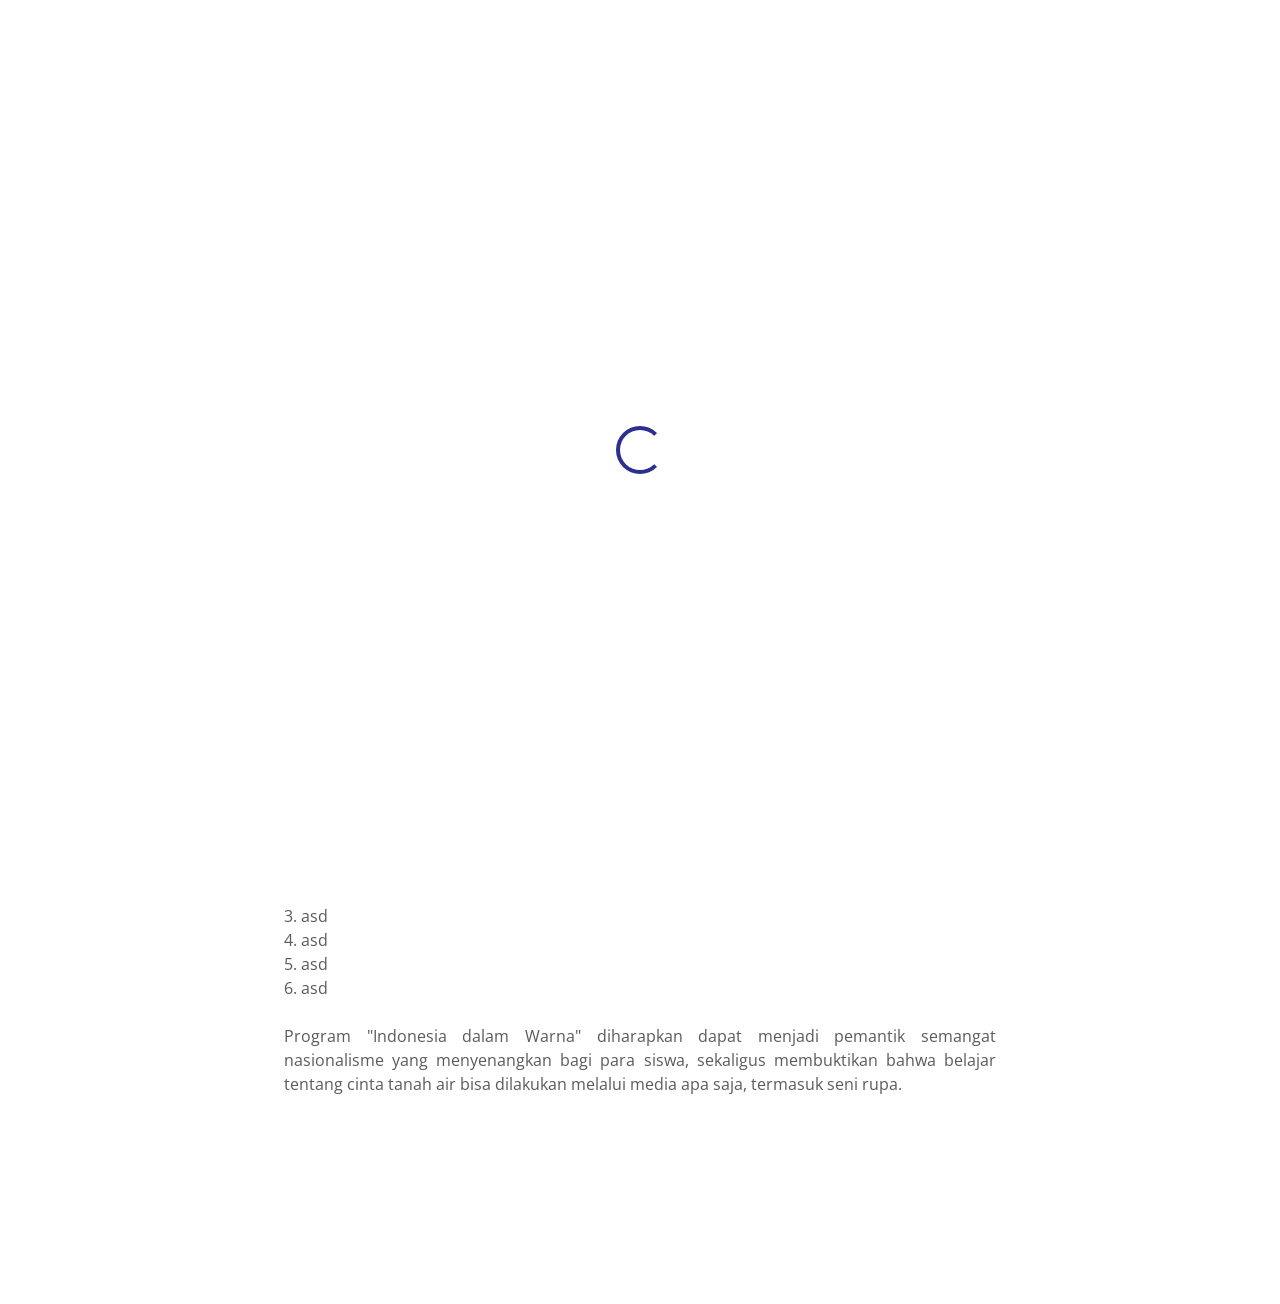
==== pressrelease/index.html @ 1cc3f56c "first commit" ====
<!DOCTYPE html>
<html lang="en">

<head>
    <meta charset="utf-8">
    <title>PKM - Kelompok 2</title>
    <meta content="width=device-width, initial-scale=1.0" name="viewport">
    <meta content="" name="keywords">
    <meta content="" name="description">

    <!-- Favicon -->
    <link href="../img/yeji/profile.png" rel="icon">

    <!-- Google Web Fonts -->
    <link rel="preconnect" href="https://fonts.googleapis.com">
    <link rel="preconnect" href="https://fonts.gstatic.com" crossorigin>
    <link href="https://fonts.googleapis.com/css2?family=Open+Sans:wght@400;500;600;700;800&display=swap"
        rel="stylesheet">

    <!-- Icon Font Stylesheet -->
    <link href="https://cdnjs.cloudflare.com/ajax/libs/font-awesome/5.10.0/css/all.min.css" rel="stylesheet">
    <link href="https://cdn.jsdelivr.net/npm/bootstrap-icons@1.4.1/font/bootstrap-icons.css" rel="stylesheet">

    <!-- Libraries Stylesheet -->
    <link href="../lib/animate/animate.min.css" rel="stylesheet">
    <link href="../lib/lightbox/css/lightbox.min.css" rel="stylesheet">
    <link href="../lib/owlcarousel/assets/owl.carousel.min.css" rel="stylesheet">

    <!-- Customized Bootstrap Stylesheet -->
    <link href="../css/bootstrap.min.css" rel="stylesheet">

    <!-- Template Stylesheet -->
    <link href="../css/style.css" rel="stylesheet">
</head>

<body data-bs-spy="scroll" data-bs-target=".navbar" data-bs-offset="51">
    <!-- Spinner Start -->
    <div id="spinner"
        class="show bg-white position-fixed translate-middle w-100 vh-100 top-50 start-50 d-flex align-items-center justify-content-center">
        <div class="spinner-border text-primary" style="width: 3rem; height: 3rem;" role="status">
            <span class="sr-only">Loading...</span>
        </div>
    </div>
    <!-- Spinner End -->


    <!-- Navbar Start -->
    <nav class="navbar navbar-expand-lg bg-white navbar-light fixed-top shadow py-lg-0 px-4 px-lg-5 wow fadeIn"
        data-wow-delay="0.1s">
        <a href="./" class="navbar-brand d-block d-lg-none">
            <h1 class="text-primary fw-bold m-0">Press-release PKM</h1>
        </a>
    </nav>
    <!-- Navbar End -->


    <!-- Home Start -->
    <div class="container-lg py-6 text-center" id="home">
        <div class="container-fluid text-center">
            <div class="row justify-content-center g-5">
                <div class="col-lg-8 wow fadeInUp text-center align-items-center" data-wow-delay="0.1s">
                    <div class="d-flex align-items-center text-center mb-5">
                        <i class="fa fa-long-arrow-alt-left text-black-50"></i>
                        <a href="../">
                            <h6 class="lh-base mb-0 text-black-50" style="margin-left: 3px;">Kembali ke Dokumentasi</h6>
                        </a>
                    </div>
                    <h3 class="text-start">Edukasi Karakter Melalui Seni - Mengintip Persiapan Program 'Indonesia dalam
                        Warna' untuk Generasi Muda</h3>
                    <div class="testimonial-item text-center">
                        <div class="position-relative mb-5 text-start">
                            <img class="img-fluid rounded-circle border border-primary p-1"
                                src="../img/yeji/ltzy.yejis-24-12-2024-0001.webp" alt=""
                                style="width: 40px; height: 40px; margin-right: 5px;">
                            <span style="font-size: 14px;">diunggah oleh <b>Tim Pelaksana PKM</b></span>
                            <span style="font-size: 14px; font-style: italic;">(pada April, 2026)</span>
                        </div>
                    </div>
                    <br />
                    <img src="../img/press_release/Banner_press.jpg" class="text-center img-fluid rounded"
                        alt="Banner Kegiatan PKM" width="1100">
                    <hr><br />
                    <p
                        style="text-align: justify; text-justify: inter-word; justify-content: center; align-items: center;">
                        Depok, 30 April 2026 - Sebuah inisiatif baru untuk menumbuhkan rasa cinta tanah air pada
                        generasi muda segera hadir melalui program bertajuk "Indonesia dalam Warna: Belajar Cinta Tanah
                        Air melalui Aktivitas Kreatif". Kegiatan ini dijadwalkan akan berlangsung pada 7 Mei 2026 dengan
                        menyasar siswa-siswi sekolah dasar sebagai peserta utama.
                        Berangkat dari keinginan untuk memperkenalkan nilai-nilai kebangsaan dengan cara yang tidak
                        kaku, program ini akan menggabungkan sesi pemaparan materi yang interaktif dengan praktik
                        langsung berupa aktivitas menggambar. Melalui metode ini, anak-anak diajak untuk tidak hanya
                        mendengar, tetapi juga memvisualisasikan kebanggaan mereka terhadap Indonesia.</br></br>
                        Ketua Pelaksana, Muhamad Khadaffy, menjelaskan bahwa pemilihan aktivitas menggambar menjadi inti
                        dari kegiatan ini. "Kami ingin memberikan ruang bagi anak-anak untuk mengekspresikan makna
                        nasionalisme melalui perspektif mereka sendiri. Warna-warni yang mereka goreskan nantinya
                        diharapkan menjadi simbol keberagaman dan rasa memiliki terhadap bangsa," ujarnya.</br>
                        Kegiatan ini akan dipandu oleh tim panitia yang terdiri dari 6 orang mahasiswa dengan peran
                        masing-masing:</br>
                        1. Muhamad Khadaffy</br>
                        2. asd</br>
                        3. asd</br>
                        4. asd</br>
                        5. asd</br>
                        6. asd</br></br>
                        Program "Indonesia dalam Warna" diharapkan dapat menjadi pemantik semangat nasionalisme yang
                        menyenangkan bagi para siswa, sekaligus membuktikan bahwa belajar tentang cinta tanah air bisa
                        dilakukan melalui media apa saja, termasuk seni rupa.
                    </p>
                    <!-- <a class="btn btn-primary py-3 px-5 mt-3" href="">Read More</a> -->
                </div>
            </div>
        </div>
    </div>
    <!-- Home End -->

    <!-- Back to Top -->
    <a href="#" class="btn btn-lg btn-primary btn-lg-square back-to-top"><i class="bi bi-arrow-up"></i></a>


    <!-- JavaScript Libraries -->
    <script src="https://code.jquery.com/jquery-3.4.1.min.js"></script>
    <script src="https://cdn.jsdelivr.net/npm/bootstrap@5.0.0/dist/js/bootstrap.bundle.min.js"></script>
    <script src="../lib/wow/wow.min.js"></script>
    <script src="../lib/easing/easing.min.js"></script>
    <script src="../lib/waypoints/waypoints.min.js"></script>
    <script src="../lib/typed/typed.min.js"></script>
    <script src="../lib/counterup/counterup.min.js"></script>
    <script src="../lib/owlcarousel/owl.carousel.min.js"></script>
    <script src="../lib/isotope/isotope.pkgd.min.js"></script>
    <script src="../lib/lightbox/js/lightbox.min.js"></script>

    <!-- Template Javascript -->
    <script src="../js/main.js"></script>
</body>

</html>
---- css/style.css ----
/********** Template CSS **********/
:root {
    --primary: #BD1E1E;
    --secondary: #FFC448;
    --light: #FAFAFB;
    --dark: #12141D;
}

.back-to-top {
    position: fixed;
    display: none;
    right: 45px;
    bottom: 45px;
    z-index: 99;
}

.my-6 {
    margin-top: 6rem;
    margin-bottom: 6rem;
}

.py-6 {
    padding-top: 6rem;
    padding-bottom: 6rem;
}


/*** Spinner ***/
#spinner {
    opacity: 0;
    visibility: hidden;
    transition: opacity .5s ease-out, visibility 0s linear .5s;
    z-index: 99999;
}

#spinner.show {
    transition: opacity .5s ease-out, visibility 0s linear 0s;
    visibility: visible;
    opacity: 1;
}


/*** Button ***/
.btn {
    font-weight: 500;
    transition: .5s;
}

.btn.btn-primary,
.btn.btn-secondary {
    color: #FFFFFF;
}

.btn-square {
    width: 38px;
    height: 38px;
}

.btn-sm-square {
    width: 32px;
    height: 32px;
}

.btn-lg-square {
    width: 48px;
    height: 48px;
}

.btn-square,
.btn-sm-square,
.btn-lg-square {
    padding: 0;
    display: flex;
    align-items: center;
    justify-content: center;
    font-weight: normal;
}

.btn-pressre {
    border: 2px solid #BD1E1E;
    border-radius: 8px;
    -webkit-border-radius: 8px;
    -moz-border-radius: 8px;
    -ms-border-radius: 8px;
    -o-border-radius: 8px;
    background-color: #BD1E1E;
    color: #fff;
}

.btn-pressre:hover {
    border: 2px solid #BD1E1E;
    border-radius: 8px;
    background-color: #BD1E1E;
    color: #fff;
    opacity: 0.6;
}

/*** Navbar ***/
.navbar.fixed-top {
    display: none;
    transition: .5s;
}

.navbar .navbar-nav .nav-link {
    padding: 20px 15px;
    color: var(--dark);
    font-size: 18px;
    font-weight: 600;
    outline: none;
}

.navbar .navbar-nav .nav-link:hover,
.navbar .navbar-nav .nav-link.active {
    color: var(--primary);
}

@media (max-width: 991.98px) {
    .navbar .navbar-nav .nav-link {
        padding: 10px 0;
    }
}


/*** Header ***/
#home {
    margin-bottom: 6rem;
}

.typed-cursor {
    font-size: 30px;
    color: var(--dark);
}

.btn-play {
    position: relative;
    display: block;
    box-sizing: content-box;
    width: 16px;
    height: 26px;
    border-radius: 100%;
    border: none;
    outline: none !important;
    padding: 18px 20px 20px 28px;
    background: var(--primary);
}

.btn-play:before {
    content: "";
    position: absolute;
    z-index: 0;
    left: 50%;
    top: 50%;
    transform: translateX(-50%) translateY(-50%);
    display: block;
    width: 60px;
    height: 60px;
    background: var(--primary);
    border-radius: 100%;
    animation: pulse-border 1500ms ease-out infinite;
}

.btn-play:after {
    content: "";
    position: absolute;
    z-index: 1;
    left: 50%;
    top: 50%;
    transform: translateX(-50%) translateY(-50%);
    display: block;
    width: 60px;
    height: 60px;
    background: #FFFFFF;
    border-radius: 100%;
    transition: all 200ms;
}

.btn-play span {
    display: block;
    position: relative;
    z-index: 3;
    width: 0;
    height: 0;
    left: -1px;
    border-left: 16px solid var(--primary);
    border-top: 11px solid transparent;
    border-bottom: 11px solid transparent;
}

@keyframes pulse-border {
    0% {
        transform: translateX(-50%) translateY(-50%) translateZ(0) scale(1);
        opacity: 1;
    }

    100% {
        transform: translateX(-50%) translateY(-50%) translateZ(0) scale(2);
        opacity: 0;
    }
}

.modal-video .modal-dialog {
    position: relative;
    max-width: 800px;
    margin: 60px auto 0 auto;
}

.modal-video .modal-body {
    position: relative;
    padding: 0px;
}

.modal-video .close {
    position: absolute;
    width: 30px;
    height: 30px;
    right: 0px;
    top: -30px;
    z-index: 999;
    font-size: 30px;
    font-weight: normal;
    color: #FFFFFF;
    background: #000000;
    opacity: 1;
}


/*** About ***/
#about .years .display-1 {
    font-size: 10rem;
    line-height: 9rem;
}

#about .years h5 {
    letter-spacing: 30px;
    margin-right: -30px;
}


/*** Skills ***/
#skill .progress {
    height: 5px;
    border-radius: 5px;
}

#skill .progress .progress-bar {
    width: 0px;
    border-radius: 5px;
    transition: 3s;
}

#skill .nav-pills .nav-link {
    color: var(--dark);
}

#skill .nav-pills .nav-link.active {
    color: #FFFFFF;
}

#skill .tab-content hr {
    width: 30px;
}


/*** Service ***/
.service-item .bg-icon {
    width: 100px;
    height: 100px;
    display: flex;
    align-items: center;
    justify-content: center;
    /* background: url(../img/bg-icon.png) center center no-repeat; */
    background-size: cover;
}


/*** Project Portfolio ***/
#portfolio-flters li {
    display: inline-block;
    font-weight: 500;
    color: var(--dark);
    cursor: pointer;
    transition: .5s;
    border-bottom: 2px solid transparent;
}

#portfolio-flters li:hover,
#portfolio-flters li.active {
    color: var(--primary);
    border-color: var(--primary);
}

.portfolio-img {
    position: relative;
}

.portfolio-btn {
    position: absolute;
    width: 100%;
    height: 100%;
    top: 0;
    left: 0;
    /* background: rgba(98, 68, 197, .9); */
    background: #F09C9C;
    display: flex;
    align-items: flex-end;
    justify-content: flex-start;
    padding: 30px;
    padding-bottom: 100px !important;
    opacity: 0;
    transition: .5s;
}

.portfolio-item:hover .portfolio-btn {
    opacity: 1;
    padding-bottom: 30px !important;
}


/*** Team ***/
.team-item img {
    transition: .5s;
}

.team-item:hover img {
    opacity: .7;
}

.team-item .team-text {
    position: absolute;
    left: 0;
    right: 60px;
    bottom: 30px;
    display: flex;
    align-items: center;
    justify-content: space-between;
    opacity: 0;
    transition: .5s;
}

.team-item:hover .team-text {
    right: 30px;
    opacity: 1;
}

.team-item .team-text div {
    transition: .5s;
}

.team-item:hover .team-text div {
    margin-left: 30px;
}


/*** Testimonial ***/
.testimonial-left,
.testimonial-right {
    position: relative;
}

.testimonial-left img,
.testimonial-right img {
    position: absolute;
    padding: 5px;
    border: 1px solid var(--secondary);
    border-radius: 70px;
}

.testimonial-left img:nth-child(1),
.testimonial-right img:nth-child(3) {
    width: 70px;
    height: 70px;
    top: 10%;
    left: 50%;
    transform: translateX(-50%);
}

.testimonial-left img:nth-child(2),
.testimonial-right img:nth-child(2) {
    width: 60px;
    height: 60px;
    top: 50%;
    left: 10%;
    transform: translateY(-50%);
}

.testimonial-left img:nth-child(3),
.testimonial-right img:nth-child(1) {
    width: 50px;
    height: 50px;
    bottom: 10%;
    right: 10%;
}

.testimonial-carousel .owl-item img {
    width: 120px;
    height: 120px;
}

.testimonial-carousel .testimonial-icon {
    position: absolute;
    width: 40px;
    height: 40px;
    left: 50%;
    bottom: -15px;
    transform: translateX(-50%);
    display: flex;
    align-items: center;
    justify-content: center;
    background: #FFFFFF;
    border: 1px solid var(--secondary);
    border-radius: 60px;
}

.testimonial-carousel .owl-dots {
    height: 40px;
    margin-top: 25px;
    display: flex;
    align-items: center;
    justify-content: center;
}

.testimonial-carousel .owl-dot {
    position: relative;
    display: inline-block;
    margin: 0 5px;
    width: 30px;
    height: 30px;
    background: #FFFFFF;
    border: 2px solid var(--secondary);
    border-radius: 30px;
    transition: .5s;
}

.testimonial-carousel .owl-dot::after {
    position: absolute;
    content: "";
    width: 16px;
    height: 16px;
    top: 5px;
    left: 5px;
    border-radius: 16px;
    background: var(--secondary);
    transition: .5s;
}

.testimonial-carousel .owl-dot.active::after {
    background: var(--primary);
}
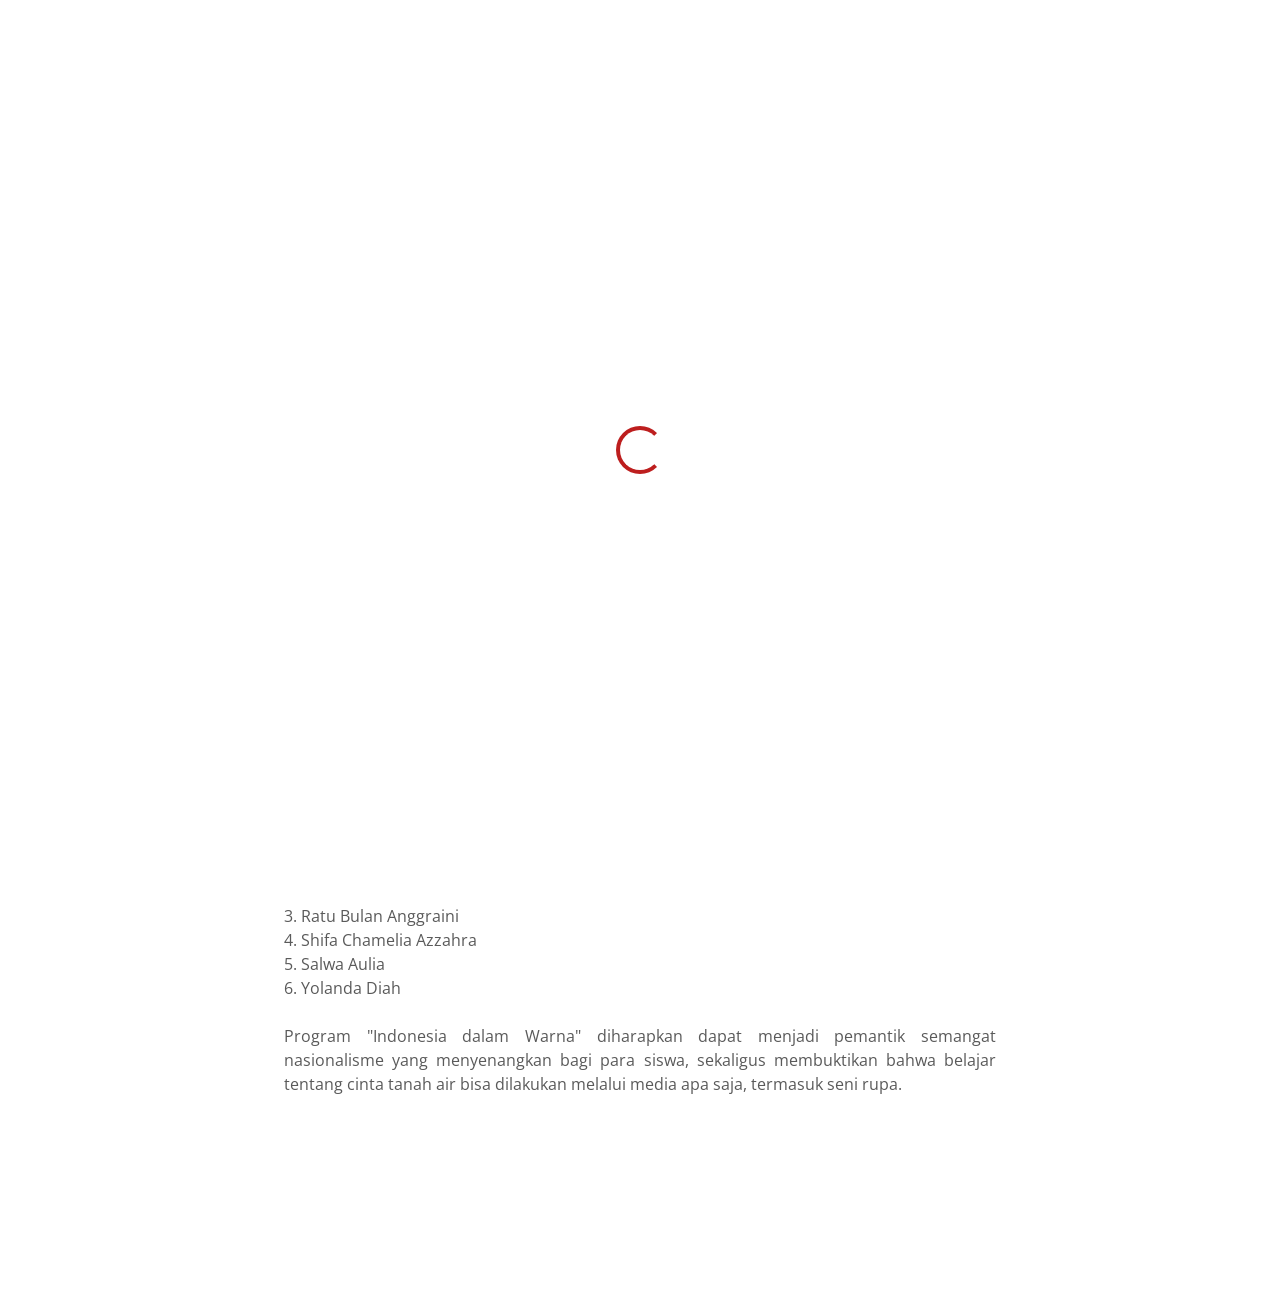
==== commit ac047946: "upd pressrelease" ====
--- a/pressrelease/index.html
+++ b/pressrelease/index.html
@@ -97,11 +97,11 @@
                         Kegiatan ini akan dipandu oleh tim panitia yang terdiri dari 6 orang mahasiswa dengan peran
                         masing-masing:</br>
                         1. Muhamad Khadaffy</br>
-                        2. asd</br>
-                        3. asd</br>
-                        4. asd</br>
-                        5. asd</br>
-                        6. asd</br></br>
+                        2. Dhini Maheswari</br>
+                        3. Ratu Bulan Anggraini</br>
+                        4. Shifa Chamelia Azzahra</br>
+                        5. Salwa Aulia</br>
+                        6. Yolanda Diah</br></br>
                         Program "Indonesia dalam Warna" diharapkan dapat menjadi pemantik semangat nasionalisme yang
                         menyenangkan bagi para siswa, sekaligus membuktikan bahwa belajar tentang cinta tanah air bisa
                         dilakukan melalui media apa saja, termasuk seni rupa.
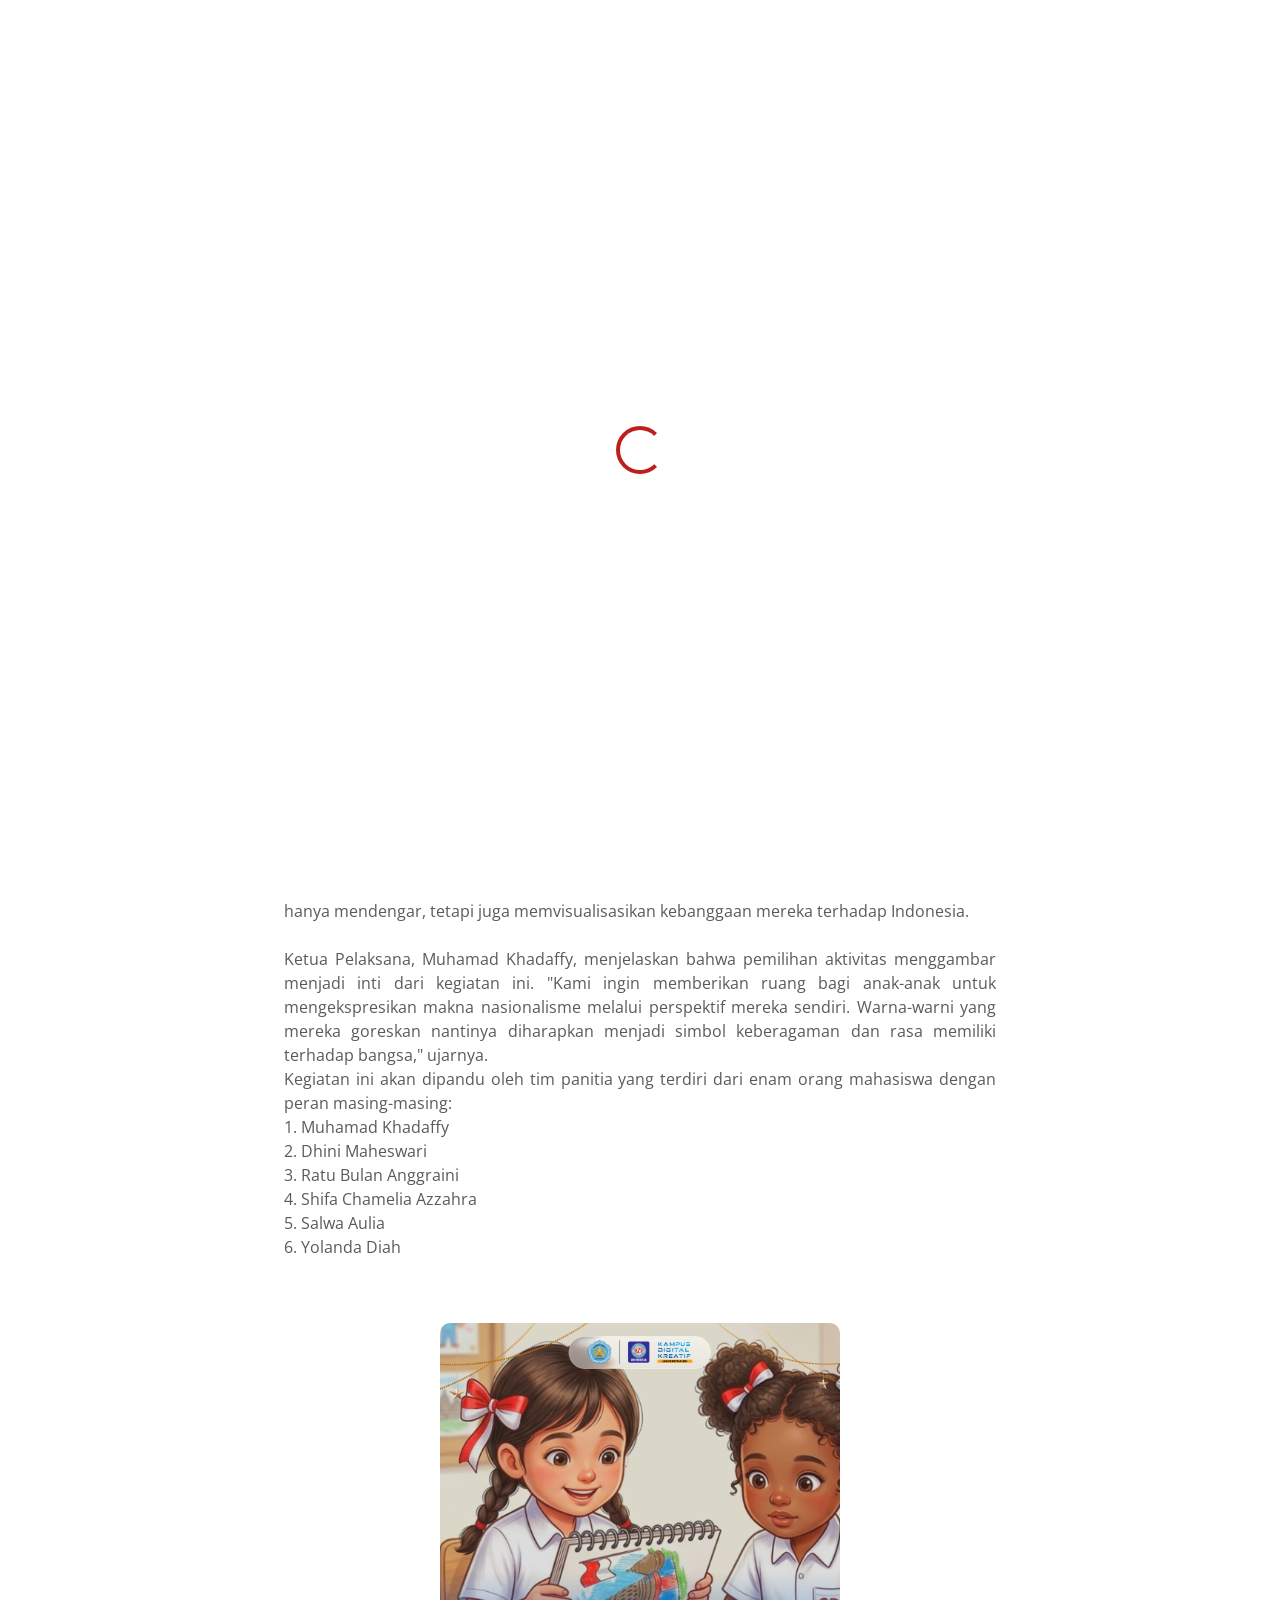
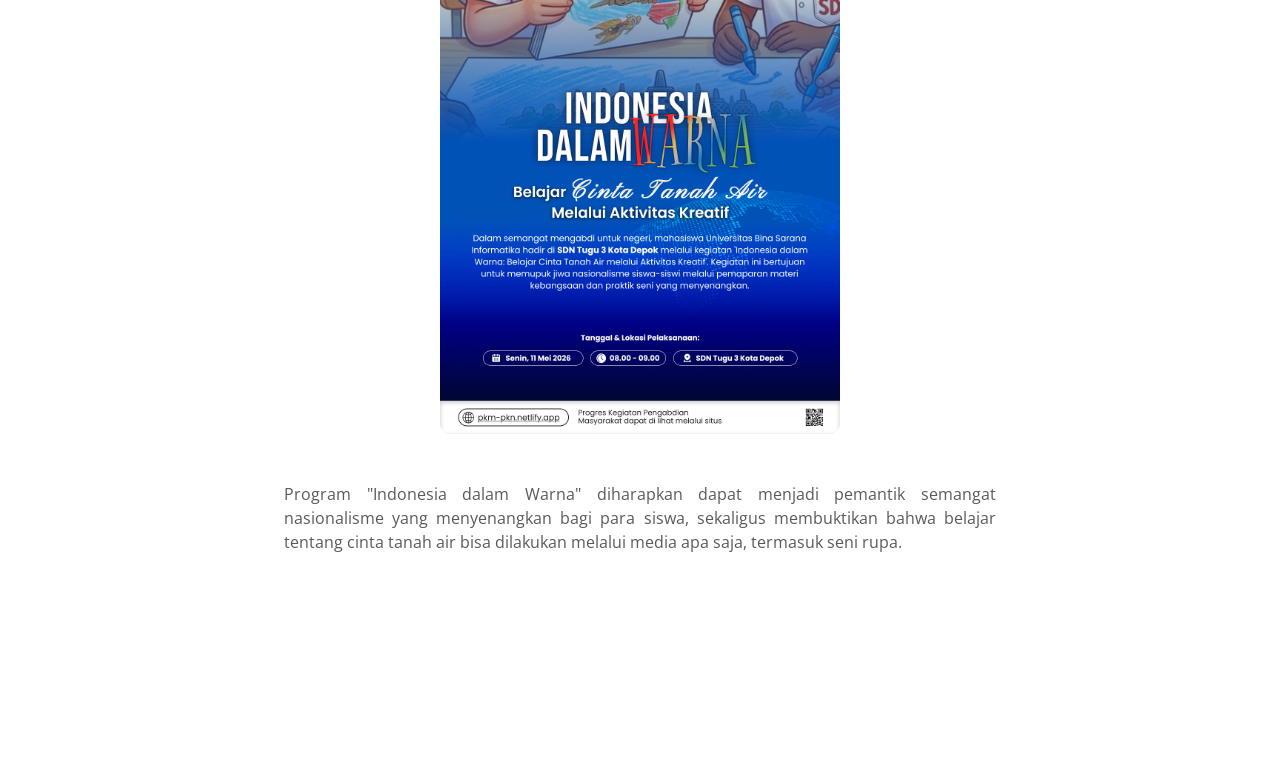
==== commit 562ba4df: "upd major 2" ====
--- a/pressrelease/index.html
+++ b/pressrelease/index.html
@@ -73,18 +73,19 @@
                                 src="../img/yeji/ltzy.yejis-24-12-2024-0001.webp" alt=""
                                 style="width: 40px; height: 40px; margin-right: 5px;">
                             <span style="font-size: 14px;">diunggah oleh <b>Tim Pelaksana PKM</b></span>
-                            <span style="font-size: 14px; font-style: italic;">(pada April, 2026)</span>
+                            <span style="font-size: 14px; font-style: italic;">(pada Mei, 2026)</span>
                         </div>
                     </div>
                     <br />
-                    <img src="../img/press_release/Banner_press.jpg" class="text-center img-fluid rounded"
+                    <img src="../img/press_release/Banner.webp" class="text-center img-fluid rounded"
                         alt="Banner Kegiatan PKM" width="1100">
                     <hr><br />
                     <p
                         style="text-align: justify; text-justify: inter-word; justify-content: center; align-items: center;">
-                        Depok, 30 April 2026 - Sebuah inisiatif baru untuk menumbuhkan rasa cinta tanah air pada
+                        Depok, 5 Mei 2026 - Sebuah inisiatif baru untuk menumbuhkan rasa cinta tanah air pada
                         generasi muda segera hadir melalui program bertajuk "Indonesia dalam Warna: Belajar Cinta Tanah
-                        Air melalui Aktivitas Kreatif". Kegiatan ini dijadwalkan akan berlangsung pada 7 Mei 2026 dengan
+                        Air melalui Aktivitas Kreatif". Kegiatan ini dijadwalkan akan berlangsung pada 11 Mei 2026
+                        dengan
                         menyasar siswa-siswi sekolah dasar sebagai peserta utama.
                         Berangkat dari keinginan untuk memperkenalkan nilai-nilai kebangsaan dengan cara yang tidak
                         kaku, program ini akan menggabungkan sesi pemaparan materi yang interaktif dengan praktik
@@ -94,14 +95,19 @@
                         dari kegiatan ini. "Kami ingin memberikan ruang bagi anak-anak untuk mengekspresikan makna
                         nasionalisme melalui perspektif mereka sendiri. Warna-warni yang mereka goreskan nantinya
                         diharapkan menjadi simbol keberagaman dan rasa memiliki terhadap bangsa," ujarnya.</br>
-                        Kegiatan ini akan dipandu oleh tim panitia yang terdiri dari 6 orang mahasiswa dengan peran
+                        Kegiatan ini akan dipandu oleh tim panitia yang terdiri dari enam orang mahasiswa dengan peran
                         masing-masing:</br>
                         1. Muhamad Khadaffy</br>
                         2. Dhini Maheswari</br>
                         3. Ratu Bulan Anggraini</br>
                         4. Shifa Chamelia Azzahra</br>
                         5. Salwa Aulia</br>
-                        6. Yolanda Diah</br></br>
+                        6. Yolanda Diah</p></br></br>
+                    <center><img src="../img/press_release/Poster.jpg" class="text-center img-fluid rounded"
+                            alt="Banner Kegiatan PKM" width="400"></center>
+                    </br></br>
+                    <p
+                        style="text-align: justify; text-justify: inter-word; justify-content: center; align-items: center;">
                         Program "Indonesia dalam Warna" diharapkan dapat menjadi pemantik semangat nasionalisme yang
                         menyenangkan bagi para siswa, sekaligus membuktikan bahwa belajar tentang cinta tanah air bisa
                         dilakukan melalui media apa saja, termasuk seni rupa.
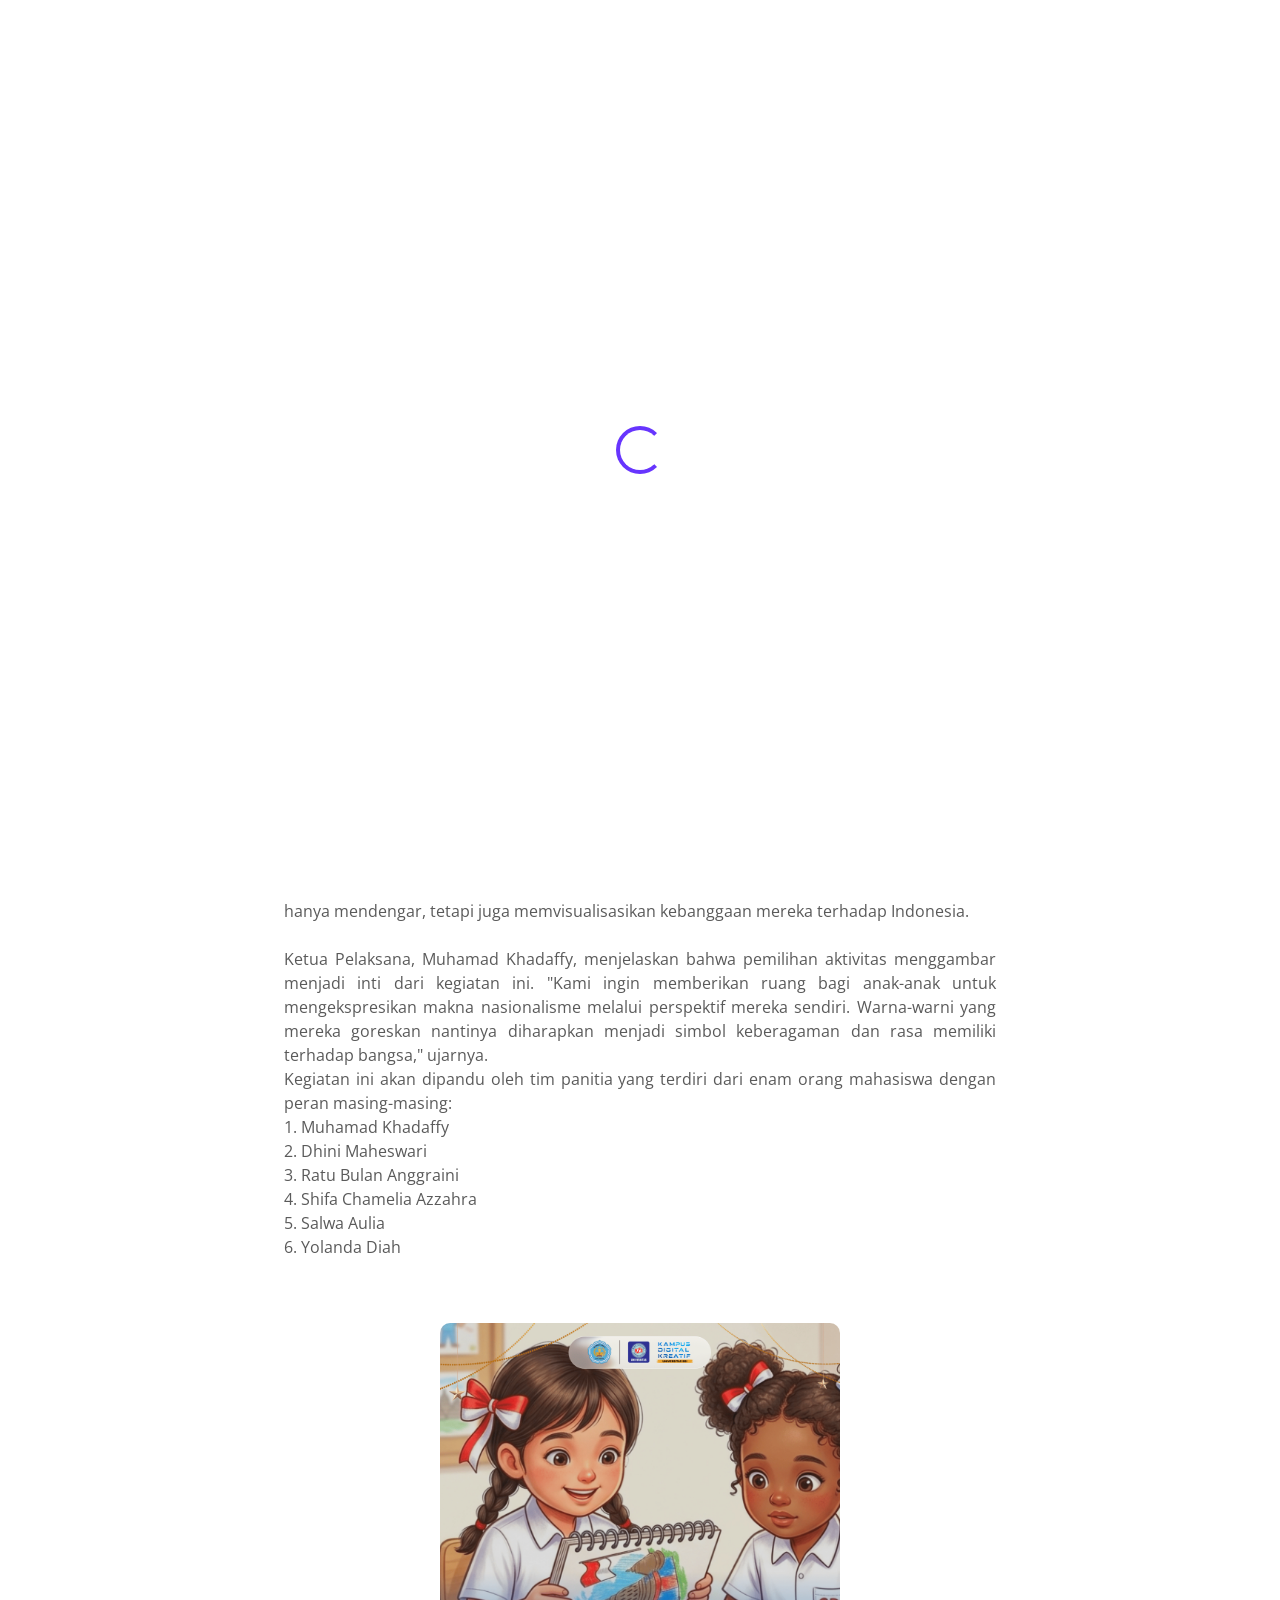
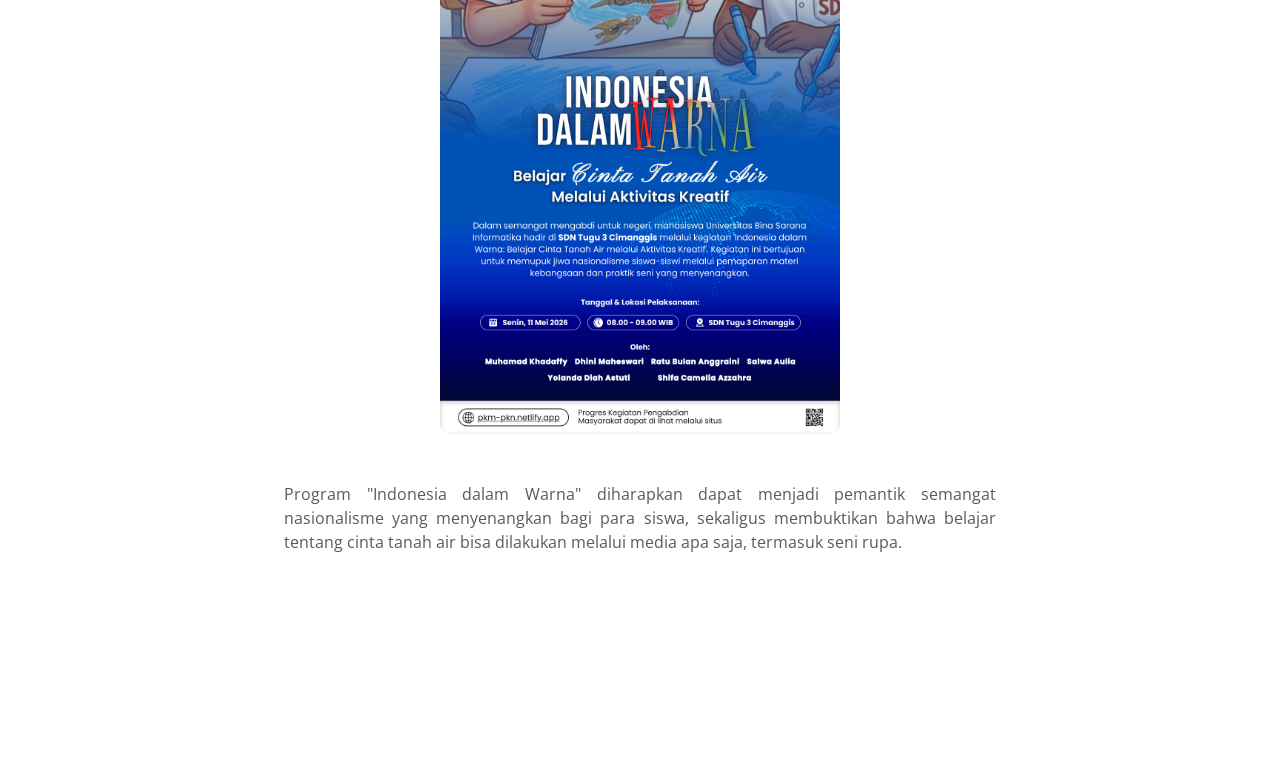
==== commit 047fae3d: "upd major 4" ====
--- a/pressrelease/index.html
+++ b/pressrelease/index.html
@@ -103,7 +103,7 @@
                         4. Shifa Chamelia Azzahra</br>
                         5. Salwa Aulia</br>
                         6. Yolanda Diah</p></br></br>
-                    <center><img src="../img/press_release/Poster.jpg" class="text-center img-fluid rounded"
+                    <center><img src="../img/press_release/Poster.png" class="text-center img-fluid rounded"
                             alt="Banner Kegiatan PKM" width="400"></center>
                     </br></br>
                     <p
--- a/css/style.css
+++ b/css/style.css
@@ -1,6 +1,6 @@
 /********** Template CSS **********/
 :root {
-    --primary: #BD1E1E;
+    --primary: #6735fe;
     --secondary: #FFC448;
     --light: #FAFAFB;
     --dark: #12141D;
@@ -77,20 +77,20 @@
 }
 
 .btn-pressre {
-    border: 2px solid #BD1E1E;
+    border: 2px solid #6735fe;
     border-radius: 8px;
     -webkit-border-radius: 8px;
     -moz-border-radius: 8px;
     -ms-border-radius: 8px;
     -o-border-radius: 8px;
-    background-color: #BD1E1E;
+    background-color: #6735fe;
     color: #fff;
 }
 
 .btn-pressre:hover {
-    border: 2px solid #BD1E1E;
+    border: 2px solid #6735fe;
     border-radius: 8px;
-    background-color: #BD1E1E;
+    background-color: #6735fe;
     color: #fff;
     opacity: 0.6;
 }
@@ -300,7 +300,7 @@
     top: 0;
     left: 0;
     /* background: rgba(98, 68, 197, .9); */
-    background: #F09C9C;
+    background: #4e369e;
     display: flex;
     align-items: flex-end;
     justify-content: flex-start;
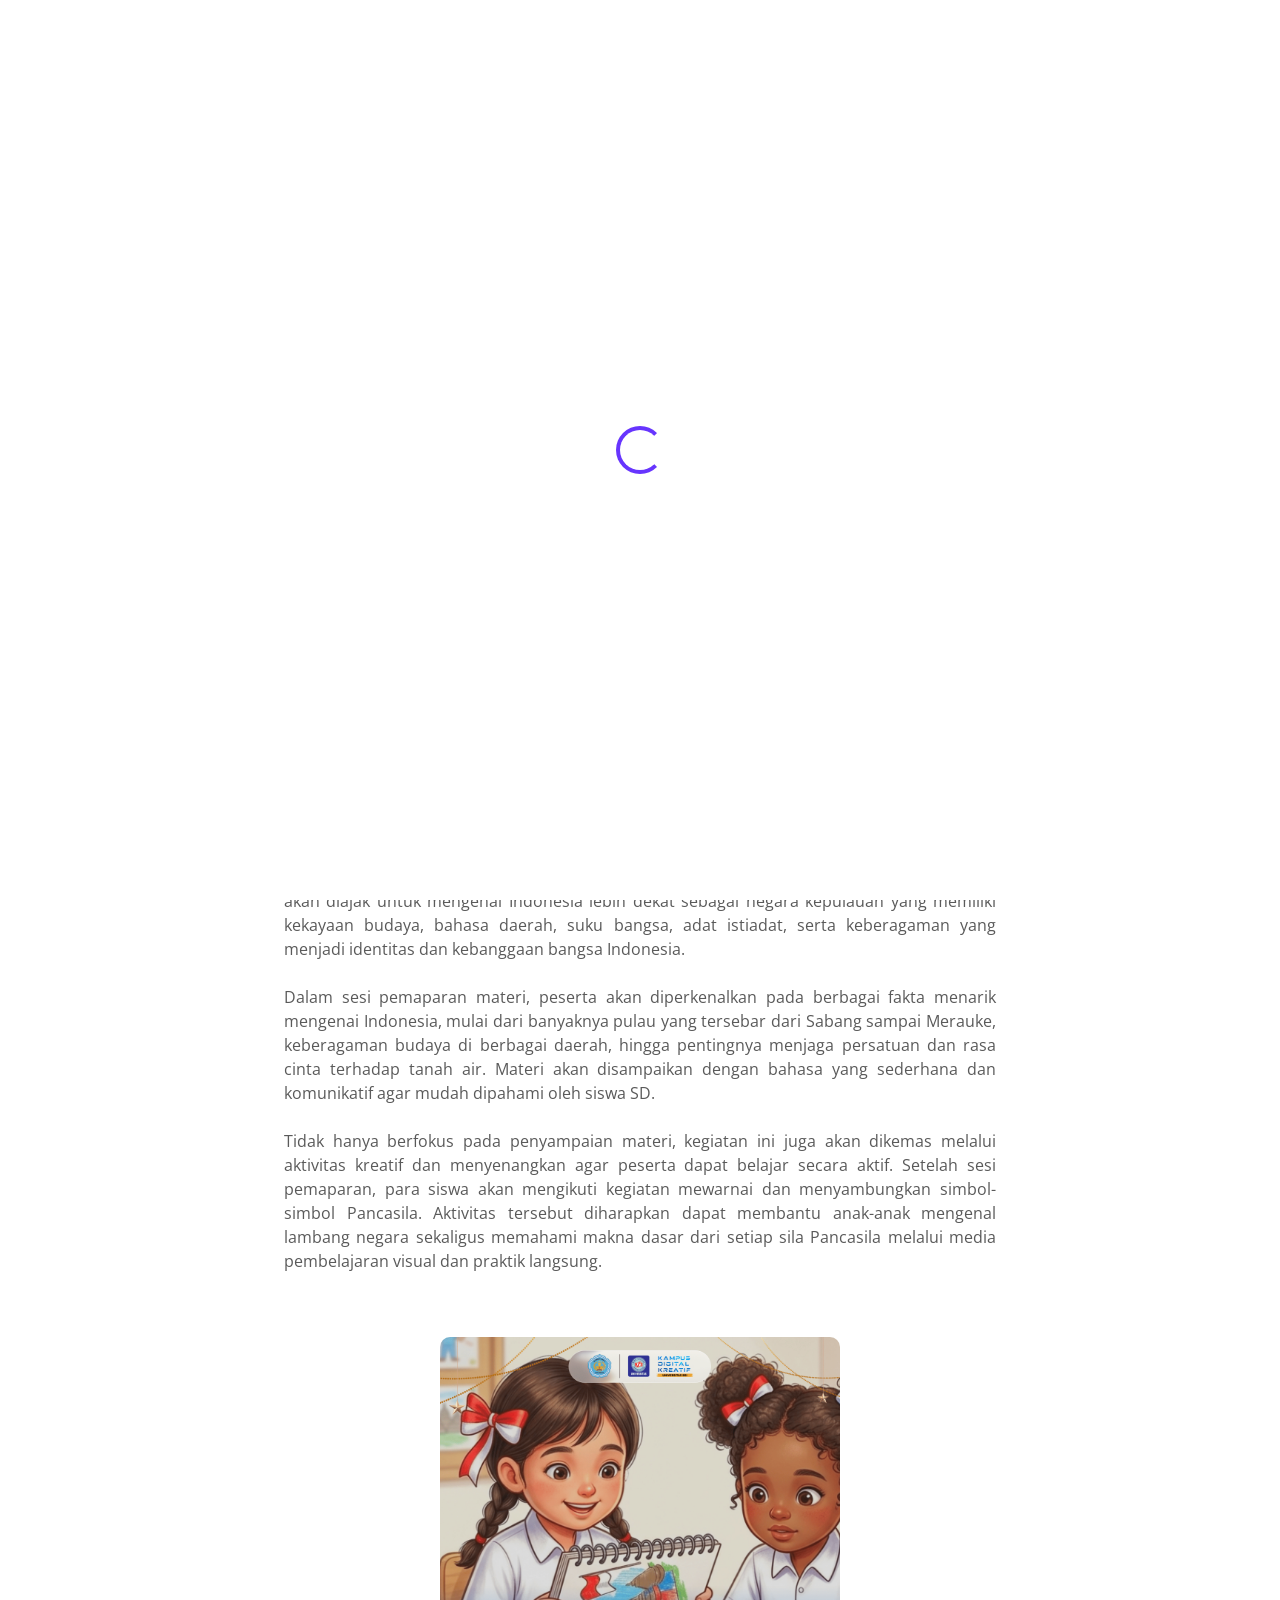
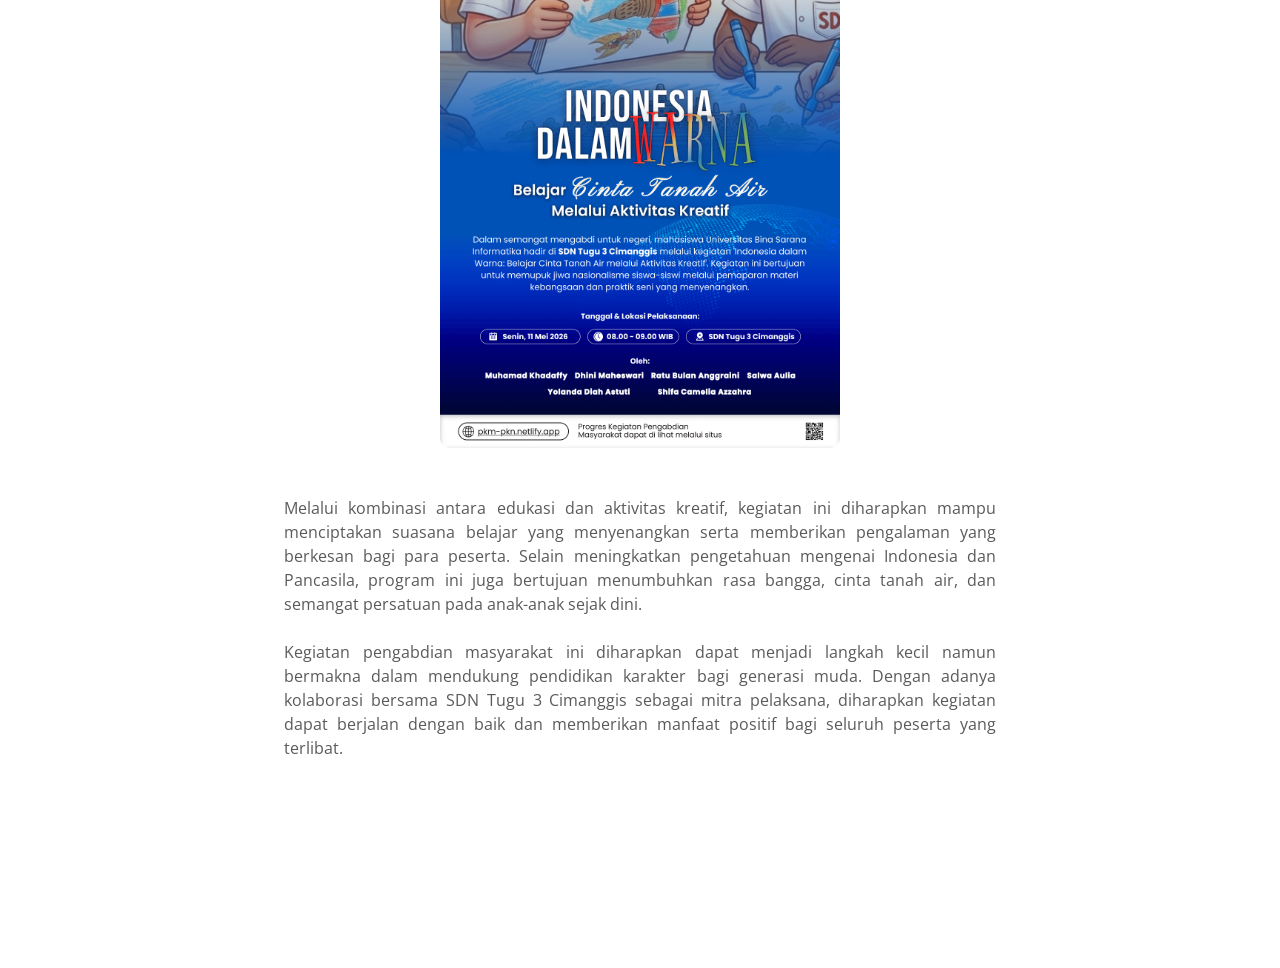
==== commit 4f8dd7e3: "upd major 5" ====
--- a/pressrelease/index.html
+++ b/pressrelease/index.html
@@ -65,8 +65,8 @@
                             <h6 class="lh-base mb-0 text-black-50" style="margin-left: 3px;">Kembali ke Dokumentasi</h6>
                         </a>
                     </div>
-                    <h3 class="text-start">Edukasi Karakter Melalui Seni - Mengintip Persiapan Program 'Indonesia dalam
-                        Warna' untuk Generasi Muda</h3>
+                    <h3 class="text-start">“Belajar Cinta Tanah Air Melalui Aktivitas Kreatif” Akan Diselenggarakan di
+                        SDN Tugu 3 Cimanggis</h3>
                     <div class="testimonial-item text-center">
                         <div class="position-relative mb-5 text-start">
                             <img class="img-fluid rounded-circle border border-primary p-1"
@@ -82,35 +82,42 @@
                     <hr><br />
                     <p
                         style="text-align: justify; text-justify: inter-word; justify-content: center; align-items: center;">
-                        Depok, 5 Mei 2026 - Sebuah inisiatif baru untuk menumbuhkan rasa cinta tanah air pada
-                        generasi muda segera hadir melalui program bertajuk "Indonesia dalam Warna: Belajar Cinta Tanah
-                        Air melalui Aktivitas Kreatif". Kegiatan ini dijadwalkan akan berlangsung pada 11 Mei 2026
-                        dengan
-                        menyasar siswa-siswi sekolah dasar sebagai peserta utama.
-                        Berangkat dari keinginan untuk memperkenalkan nilai-nilai kebangsaan dengan cara yang tidak
-                        kaku, program ini akan menggabungkan sesi pemaparan materi yang interaktif dengan praktik
-                        langsung berupa aktivitas menggambar. Melalui metode ini, anak-anak diajak untuk tidak hanya
-                        mendengar, tetapi juga memvisualisasikan kebanggaan mereka terhadap Indonesia.</br></br>
-                        Ketua Pelaksana, Muhamad Khadaffy, menjelaskan bahwa pemilihan aktivitas menggambar menjadi inti
-                        dari kegiatan ini. "Kami ingin memberikan ruang bagi anak-anak untuk mengekspresikan makna
-                        nasionalisme melalui perspektif mereka sendiri. Warna-warni yang mereka goreskan nantinya
-                        diharapkan menjadi simbol keberagaman dan rasa memiliki terhadap bangsa," ujarnya.</br>
-                        Kegiatan ini akan dipandu oleh tim panitia yang terdiri dari enam orang mahasiswa dengan peran
-                        masing-masing:</br>
-                        1. Muhamad Khadaffy</br>
-                        2. Dhini Maheswari</br>
-                        3. Ratu Bulan Anggraini</br>
-                        4. Shifa Chamelia Azzahra</br>
-                        5. Salwa Aulia</br>
-                        6. Yolanda Diah</p></br></br>
+                        Sebagai bentuk implementasi kegiatan pengabdian kepada masyarakat sekaligus upaya menanamkan
+                        nilai-nilai nasionalisme sejak usia dini, tim pelaksana yang terdiri dari enam orang mahasiswa,
+                        yaitu <em>Muhamad Khadaffy, Dhini Maheswari, Yolanda Diah, Ratu Bulan Anggraini, Shifa Chamelia
+                            Azzahra, dan Salwa Aulia</em>, akan menyelenggarakan kegiatan bertajuk “Belajar Cinta Tanah
+                        Air
+                        Melalui Aktivitas Kreatif” <b>pada 11 Mei 2026</b> di <b>SDN Tugu 3 Cimanggis</b>.</br></br>
+                        Program ini dirancang dengan pendekatan edukatif dan interaktif yang disesuaikan dengan
+                        karakteristik anak-anak usia sekolah dasar. Melalui kegiatan yang menyenangkan, para siswa akan
+                        diajak untuk mengenal Indonesia lebih dekat sebagai negara kepulauan yang memiliki kekayaan
+                        budaya, bahasa daerah, suku bangsa, adat istiadat, serta keberagaman yang menjadi identitas dan
+                        kebanggaan bangsa Indonesia.</br></br>
+                        Dalam sesi pemaparan materi, peserta akan diperkenalkan pada berbagai fakta menarik mengenai
+                        Indonesia, mulai dari banyaknya pulau yang tersebar dari Sabang sampai Merauke, keberagaman
+                        budaya di berbagai daerah, hingga pentingnya menjaga persatuan dan rasa cinta terhadap tanah
+                        air. Materi akan disampaikan dengan bahasa yang sederhana dan komunikatif agar mudah dipahami
+                        oleh siswa SD.</br></br>
+                        Tidak hanya berfokus pada penyampaian materi, kegiatan ini juga akan dikemas melalui aktivitas
+                        kreatif dan menyenangkan agar peserta dapat belajar secara aktif. Setelah sesi pemaparan, para
+                        siswa akan mengikuti kegiatan mewarnai dan menyambungkan simbol-simbol Pancasila. Aktivitas
+                        tersebut diharapkan dapat membantu anak-anak mengenal lambang negara sekaligus memahami makna
+                        dasar dari setiap sila Pancasila melalui media pembelajaran visual dan praktik langsung.</p>
+                    </br></br>
                     <center><img src="../img/press_release/Poster.png" class="text-center img-fluid rounded"
                             alt="Banner Kegiatan PKM" width="400"></center>
                     </br></br>
                     <p
                         style="text-align: justify; text-justify: inter-word; justify-content: center; align-items: center;">
-                        Program "Indonesia dalam Warna" diharapkan dapat menjadi pemantik semangat nasionalisme yang
-                        menyenangkan bagi para siswa, sekaligus membuktikan bahwa belajar tentang cinta tanah air bisa
-                        dilakukan melalui media apa saja, termasuk seni rupa.
+                        Melalui kombinasi antara edukasi dan aktivitas kreatif, kegiatan ini diharapkan mampu
+                        menciptakan suasana belajar yang menyenangkan serta memberikan pengalaman yang berkesan bagi
+                        para peserta. Selain meningkatkan pengetahuan mengenai Indonesia dan Pancasila, program ini juga
+                        bertujuan menumbuhkan rasa bangga, cinta tanah air, dan semangat persatuan pada anak-anak sejak
+                        dini.</br></br>
+                        Kegiatan pengabdian masyarakat ini diharapkan dapat menjadi langkah kecil namun bermakna dalam
+                        mendukung pendidikan karakter bagi generasi muda. Dengan adanya kolaborasi bersama SDN Tugu 3
+                        Cimanggis sebagai mitra pelaksana, diharapkan kegiatan dapat berjalan dengan baik dan memberikan
+                        manfaat positif bagi seluruh peserta yang terlibat.
                     </p>
                     <!-- <a class="btn btn-primary py-3 px-5 mt-3" href="">Read More</a> -->
                 </div>
